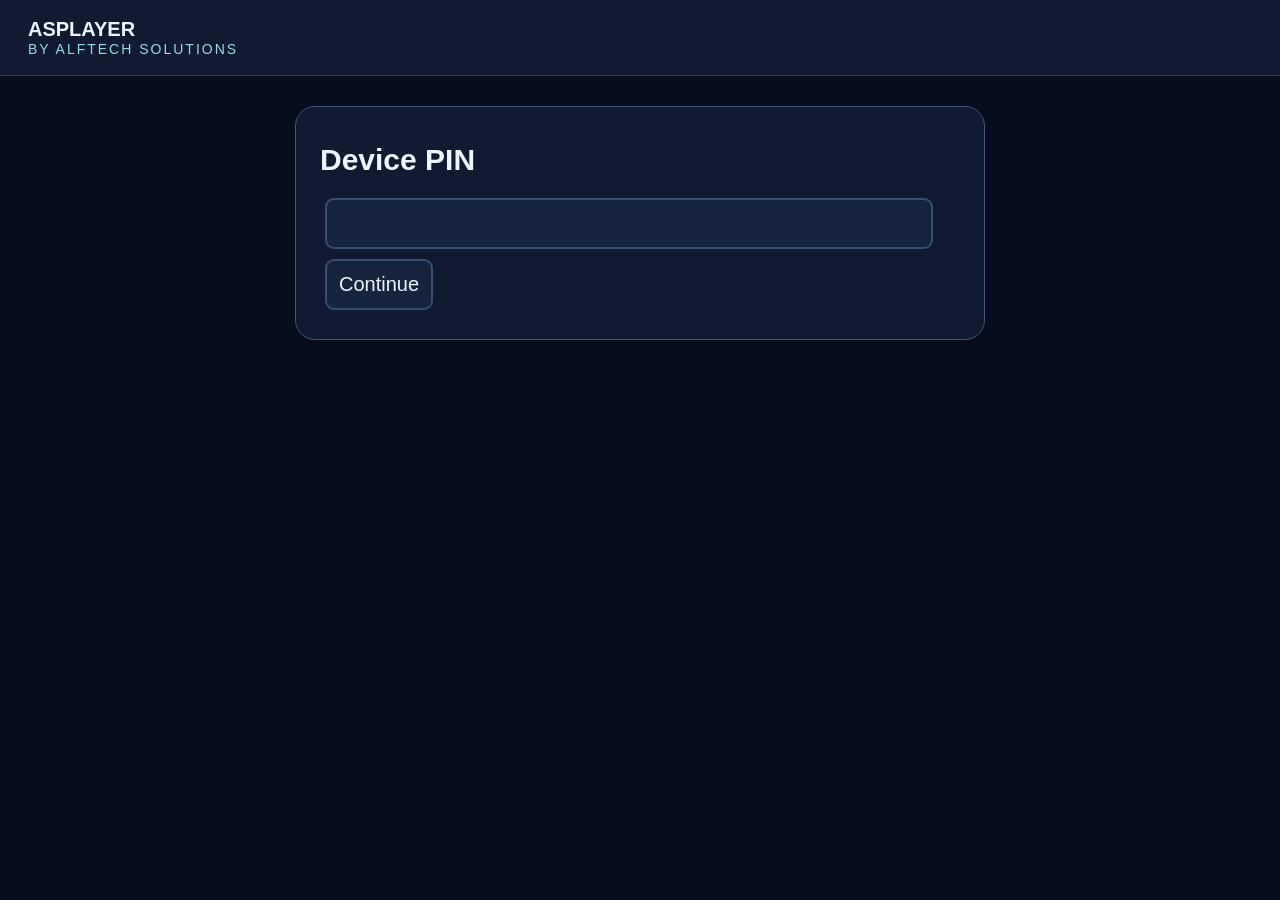
==== smart-tv/src/index.html @ fef930ac "Smart TV 1.0.0: index.html" ====
<!doctype html>
<html lang="en"><head><meta charset="utf-8"><meta name="viewport" content="width=device-width, initial-scale=1"><meta name="referrer" content="no-referrer"><title>ASPLAYER by Alftech Solutions</title>
<style>
*{box-sizing:border-box}body{margin:0;background:#070d1d;color:#edf5ff;font:20px Arial,sans-serif}button,input,select{font:inherit;color:inherit;background:#14253d;border:2px solid #35516c;border-radius:9px;padding:12px;margin:5px}button{cursor:pointer}button:focus,input:focus,select:focus{outline:3px solid #58e6e5;outline-offset:2px;background:#22405c}button:disabled{opacity:.5}h1,h2,h3{margin:12px 0}p{line-height:1.4}header{padding:18px 28px;display:flex;align-items:center;border-bottom:1px solid #30425f;background:#101a30}header img{width:84px;height:68px;object-fit:contain;margin-right:16px}header small{display:block;color:#9cd7e7;font-size:14px;letter-spacing:2px}#status{margin-left:auto;color:#a8d9e5;font-size:16px}#login,#gate{max-width:690px;margin:30px auto;padding:24px;border:1px solid #40577b;border-radius:20px;background:#101a30}label{display:block;color:#b8cce1}input{width:95%}#shell{display:flex;height:calc(100vh - 105px)}nav{width:230px;padding:15px;background:#101a30;flex-shrink:0}nav button{display:block;width:95%;text-align:left}main{flex:1;min-width:0;overflow:auto;padding:20px 30px}#browse{display:flex;align-items:flex-start}#cats{width:235px;max-height:65vh;overflow:auto;flex-shrink:0}#cats button{width:95%;text-align:left;font-size:17px;white-space:normal}#items{flex:1;min-width:0;display:flex;flex-wrap:wrap;align-content:flex-start}#items button{width:calc(25% - 10px);min-width:135px;min-height:100px;overflow:hidden;text-align:left}#items img{width:100%;height:120px;object-fit:contain;display:block;margin-bottom:8px}#query{width:55%}#player{position:fixed;top:0;right:0;bottom:0;left:0;background:#000;z-index:5}video,#av{position:absolute;width:100%;height:100%;top:0;left:0;object-fit:contain}#controls{position:absolute;bottom:0;left:0;right:0;background:rgba(8,15,30,.94);padding:18px;z-index:7}#player.avplaying{background:transparent}#player.avplaying #av{background:transparent}#notice{position:fixed;top:18%;left:25%;width:50%;z-index:10;padding:24px;background:#17243e;border:2px solid #58e6e5;border-radius:14px}#details{margin:12px 0;padding:15px;background:#101a30} [hidden]{display:none!important} .hint{color:#a5b7d1;font-size:16px} .selected{border-color:#53dfdc}
</style></head><body>
<header id="header"><img src="brand-logo.jpg" alt="" onerror="this.hidden=true"><div><strong>ASPLAYER</strong><small>BY ALFTECH SOLUTIONS</small></div><span id="status" role="status"></span></header>
<section id="gate"><h2 id="gateTitle">Device PIN</h2><p id="gateHint" class="hint"></p><input id="pin" type="password" inputmode="numeric" maxlength="8" autocomplete="off"><button id="unlock">Continue</button></section>
<section id="login" hidden><h2 data-en="Sign in" data-es="Iniciar sesión"></h2><p class="hint" data-en="Use your own authorized subscription. ASPLAYER supplies no content." data-es="Usa tu suscripción autorizada. ASPLAYER no proporciona contenido."></p><label data-en="Server URL" data-es="URL del servidor"></label><input id="host" placeholder="https://example.com" autocomplete="off"><label data-en="Username" data-es="Usuario"></label><input id="user" autocomplete="off"><label data-en="Password" data-es="Contraseña"></label><input id="pass" type="password" autocomplete="off"><button id="connect" data-en="Connect" data-es="Conectar"></button><button id="languageLogin">ES / EN</button><p id="loginError" role="alert"></p></section>
<div id="shell" hidden><nav id="nav"><button data-tab="home" data-en="Home" data-es="Inicio"></button><button data-tab="live" data-en="Live TV" data-es="TV en vivo"></button><button data-tab="vod" data-en="Movies" data-es="Películas"></button><button data-tab="series" data-en="Series" data-es="Series"></button><button data-tab="settings" data-en="Settings" data-es="Ajustes"></button></nav><main><h2 id="title"></h2><section id="home"><p data-en="Your content. Your universe." data-es="Tu contenido. Tu universo."></p><p>alftechsolutions.com</p><div id="recent"></div></section><section id="catalog" hidden><input id="query" placeholder="Search / Buscar"><button id="refresh" data-en="Refresh" data-es="Actualizar"></button><div id="browse"><aside id="cats"></aside><div id="items"></div></div><button id="more" data-en="Show more" data-es="Mostrar más"></button><section id="details" hidden></section></section><section id="settings" hidden><button id="language">ES / EN</button><label data-en="Sort" data-es="Orden"></label><select id="sort"><option value="new">Newest / Recientes</option><option value="rating">Rating / Valoración</option></select><label data-en="Optional HTTPS enrichment service" data-es="Servicio HTTPS de IA opcional"></label><input id="worker" placeholder="https://…"><button id="saveWorker" data-en="Save" data-es="Guardar"></button><button id="clearHistory" data-en="Clear history" data-es="Borrar historial"></button><button id="logout" data-en="Sign out" data-es="Cerrar sesión"></button><p class="hint">ASPLAYER Smart TV 1.0.0 · alftechsolutions.com</p></section></main></div>
<div id="player" hidden><video id="video" playsinline></video><object id="av" type="application/avplayer" hidden></object><section id="controls"><p id="playing"></p><p id="feedback" role="status"></p><button id="stop">Back / Atrás</button><button id="pause">Play / Pause</button><button id="rewind">−30s</button><button id="forward">+30s</button><button id="aspect">Fit / Fill</button><label for="audio" style="display:inline">Audio</label><select id="audio"></select><label for="subs" style="display:inline">CC</label><select id="subs"></select></section></div><div id="notice" hidden><p id="noticeText"></p><button id="dismiss">OK</button></div>
<script src="platform.js"></script><script src="app.js"></script></body></html>
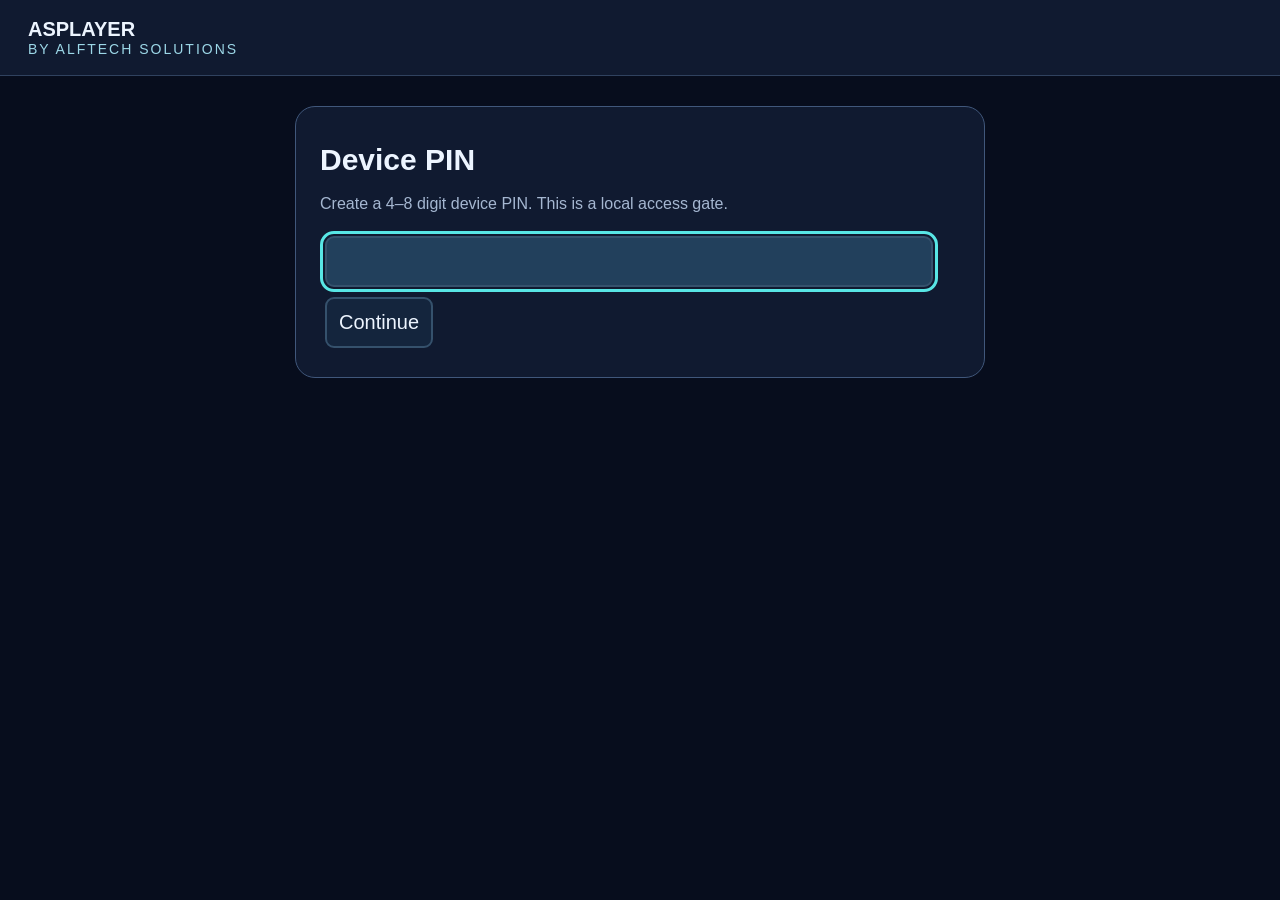
==== commit 09fd04e5: "Smart TV 1.0.1: AI and playback settings" ====
--- a/smart-tv/src/index.html
+++ b/smart-tv/src/index.html
@@ -6,6 +6,6 @@
 <header id="header"><img src="brand-logo.jpg" alt="" onerror="this.hidden=true"><div><strong>ASPLAYER</strong><small>BY ALFTECH SOLUTIONS</small></div><span id="status" role="status"></span></header>
 <section id="gate"><h2 id="gateTitle">Device PIN</h2><p id="gateHint" class="hint"></p><input id="pin" type="password" inputmode="numeric" maxlength="8" autocomplete="off"><button id="unlock">Continue</button></section>
 <section id="login" hidden><h2 data-en="Sign in" data-es="Iniciar sesión"></h2><p class="hint" data-en="Use your own authorized subscription. ASPLAYER supplies no content." data-es="Usa tu suscripción autorizada. ASPLAYER no proporciona contenido."></p><label data-en="Server URL" data-es="URL del servidor"></label><input id="host" placeholder="https://example.com" autocomplete="off"><label data-en="Username" data-es="Usuario"></label><input id="user" autocomplete="off"><label data-en="Password" data-es="Contraseña"></label><input id="pass" type="password" autocomplete="off"><button id="connect" data-en="Connect" data-es="Conectar"></button><button id="languageLogin">ES / EN</button><p id="loginError" role="alert"></p></section>
-<div id="shell" hidden><nav id="nav"><button data-tab="home" data-en="Home" data-es="Inicio"></button><button data-tab="live" data-en="Live TV" data-es="TV en vivo"></button><button data-tab="vod" data-en="Movies" data-es="Películas"></button><button data-tab="series" data-en="Series" data-es="Series"></button><button data-tab="settings" data-en="Settings" data-es="Ajustes"></button></nav><main><h2 id="title"></h2><section id="home"><p data-en="Your content. Your universe." data-es="Tu contenido. Tu universo."></p><p>alftechsolutions.com</p><div id="recent"></div></section><section id="catalog" hidden><input id="query" placeholder="Search / Buscar"><button id="refresh" data-en="Refresh" data-es="Actualizar"></button><div id="browse"><aside id="cats"></aside><div id="items"></div></div><button id="more" data-en="Show more" data-es="Mostrar más"></button><section id="details" hidden></section></section><section id="settings" hidden><button id="language">ES / EN</button><label data-en="Sort" data-es="Orden"></label><select id="sort"><option value="new">Newest / Recientes</option><option value="rating">Rating / Valoración</option></select><label data-en="Optional HTTPS enrichment service" data-es="Servicio HTTPS de IA opcional"></label><input id="worker" placeholder="https://…"><button id="saveWorker" data-en="Save" data-es="Guardar"></button><button id="clearHistory" data-en="Clear history" data-es="Borrar historial"></button><button id="logout" data-en="Sign out" data-es="Cerrar sesión"></button><p class="hint">ASPLAYER Smart TV 1.0.0 · alftechsolutions.com</p></section></main></div>
-<div id="player" hidden><video id="video" playsinline></video><object id="av" type="application/avplayer" hidden></object><section id="controls"><p id="playing"></p><p id="feedback" role="status"></p><button id="stop">Back / Atrás</button><button id="pause">Play / Pause</button><button id="rewind">−30s</button><button id="forward">+30s</button><button id="aspect">Fit / Fill</button><label for="audio" style="display:inline">Audio</label><select id="audio"></select><label for="subs" style="display:inline">CC</label><select id="subs"></select></section></div><div id="notice" hidden><p id="noticeText"></p><button id="dismiss">OK</button></div>
+<div id="shell" hidden><nav id="nav"><button data-tab="home" data-en="Home" data-es="Inicio"></button><button data-tab="live" data-en="Live TV" data-es="TV en vivo"></button><button data-tab="vod" data-en="Movies" data-es="Películas"></button><button data-tab="series" data-en="Series" data-es="Series"></button><button data-tab="settings" data-en="Settings" data-es="Ajustes"></button></nav><main><h2 id="title"></h2><section id="home"><p data-en="Your content. Your universe." data-es="Tu contenido. Tu universo."></p><p>alftechsolutions.com</p><div id="recent"></div></section><section id="catalog" hidden><input id="query" placeholder="Search / Buscar"><button id="aiSearch" data-en="AI search" data-es="Buscar con IA"></button><button id="refresh" data-en="Refresh" data-es="Actualizar"></button><div id="browse"><aside id="cats"></aside><div id="items"></div></div><button id="more" data-en="Show more" data-es="Mostrar más"></button><section id="details" hidden></section></section><section id="settings" hidden><button id="language">ES / EN</button><label data-en="Sort" data-es="Orden"></label><select id="sort"><option value="new">Newest / Recientes</option><option value="rating">Rating / Valoración</option></select><label><input id="aiEnabled" type="checkbox" style="width:auto"> <span data-en="AI synopsis and search" data-es="Sinopsis y búsqueda IA"></span></label><label><input id="noticesEnabled" type="checkbox" style="width:auto"> <span data-en="Official notices" data-es="Avisos oficiales"></span></label><label data-en="Optional HTTPS enrichment service" data-es="Servicio HTTPS de IA opcional"></label><input id="worker" placeholder="https://…"><p class="hint" data-en="Only questions and title metadata are sent to this service. Never enter passwords in AI search." data-es="Solo se envían preguntas y metadatos de títulos. Nunca introduzcas contraseñas en la búsqueda IA."></p><label data-en="Playback buffer (Samsung)" data-es="Búfer de reproducción (Samsung)"></label><select id="buffer"><option value="adaptive">Adaptive / Adaptativo</option><option value="fast">Fast / Rápido</option><option value="normal">Normal</option><option value="ultra">Ultra</option></select><button id="saveWorker" data-en="Save" data-es="Guardar"></button><button id="clearHistory" data-en="Clear history" data-es="Borrar historial"></button><button id="logout" data-en="Sign out" data-es="Cerrar sesión"></button><p class="hint">ASPLAYER Smart TV 1.0.1 · alftechsolutions.com</p></section></main></div>
+<div id="player" hidden><video id="video" playsinline></video><object id="av" type="application/avplayer" hidden></object><div id="subtitle" style="position:absolute;bottom:21%;left:12%;right:12%;text-align:center;color:white;text-shadow:2px 2px 4px black;font-size:28px;z-index:6"></div><section id="controls"><p id="playing"></p><p id="position" class="hint"></p><button id="retry" hidden>Retry / Reintentar</button><p id="feedback" role="status"></p><button id="stop">Back / Atrás</button><button id="pause">Play / Pause</button><button id="rewind">−30s</button><button id="forward">+30s</button><button id="aspect">Fit / Fill</button><label for="audio" style="display:inline">Audio</label><select id="audio"></select><label for="subs" style="display:inline">CC</label><select id="subs"></select></section></div><div id="notice" hidden><p id="noticeText"></p><button id="dismiss">OK</button></div>
 <script src="platform.js"></script><script src="app.js"></script></body></html>
